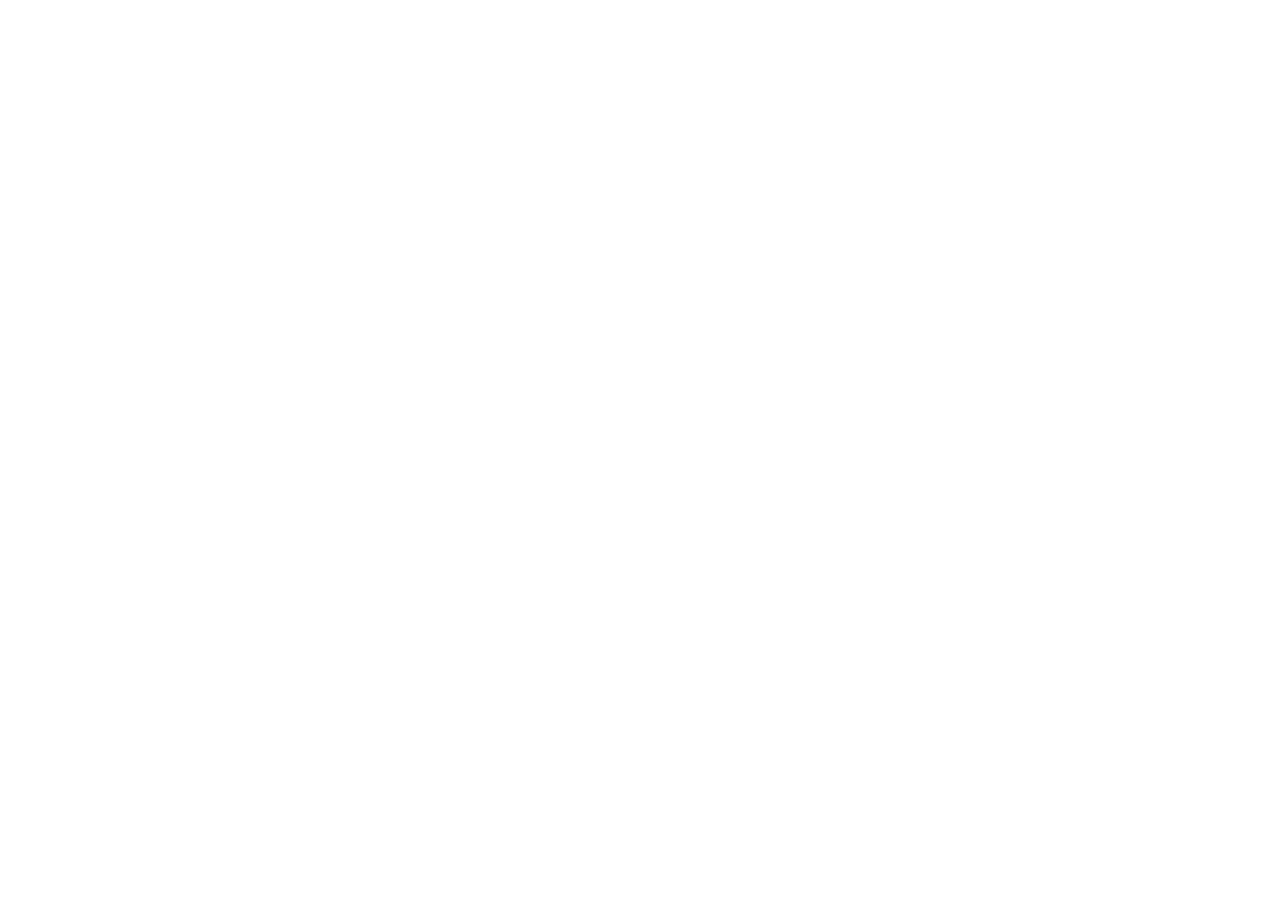
==== naslovnica.html @ e448bd70 "init" ====
<!DOCTYPE html>
<html lang="en">
<head>
    <meta charset="UTF-8">
    <meta http-equiv="X-UA-Compatible" content="IE=edge">
    <meta name="viewport" content="width=device-width, initial-scale=1.0">
    <title>Canino</title>
</head>
<body>
    
</body>
</html>
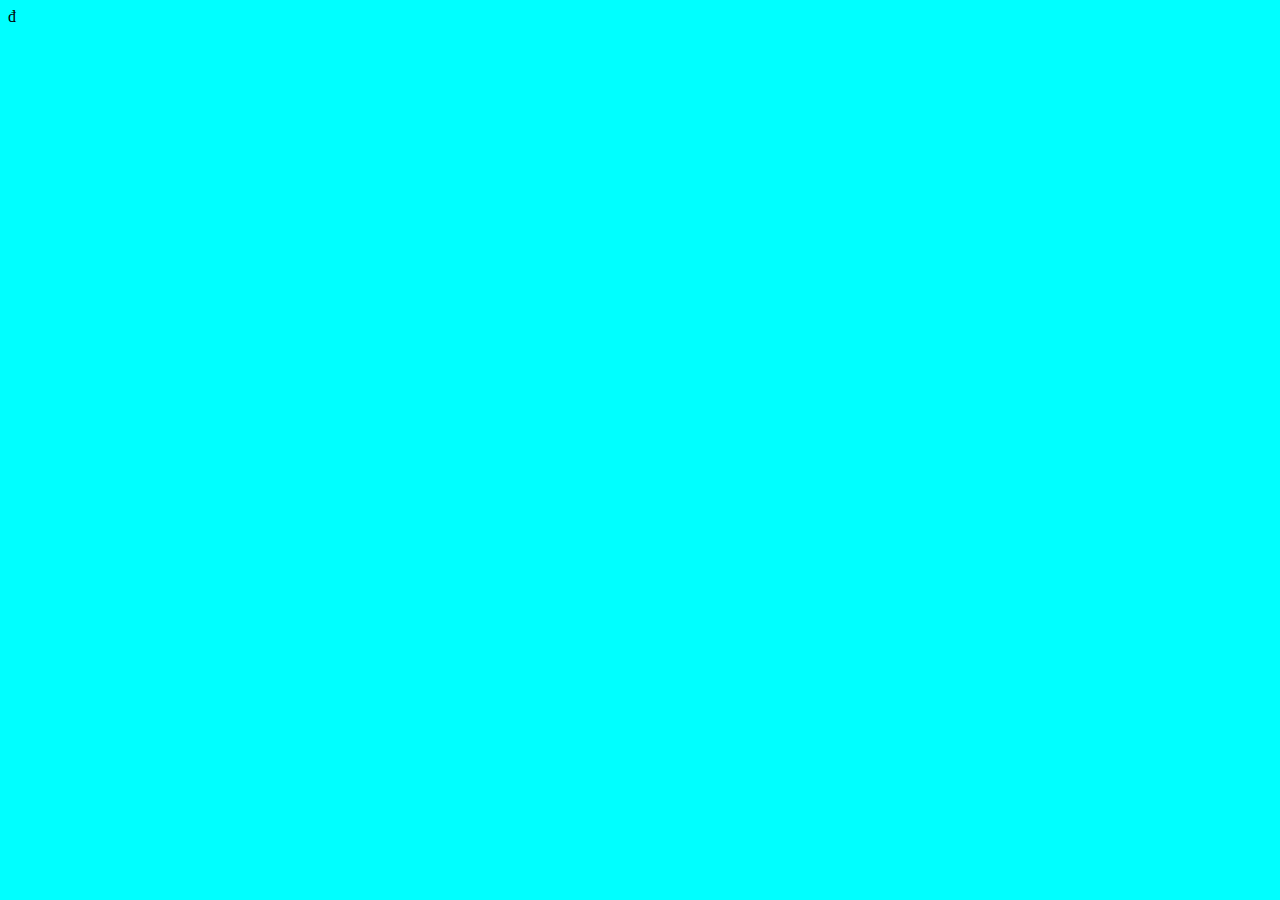
==== commit 7d55c6d8: "commit" ====
--- a/naslovnica.html
+++ b/naslovnica.html
@@ -1,7 +1,8 @@
 <!DOCTYPE html>
 <html lang="en">
 <head>
-    <meta charset="UTF-8">
+    <meta charset="UTF-8">đ
+    <link rel="stylesheet" href="styleNaslovnica.css">
     <meta http-equiv="X-UA-Compatible" content="IE=edge">
     <meta name="viewport" content="width=device-width, initial-scale=1.0">
     <title>Canino</title>
--- a/styleNaslovnica.css
+++ b/styleNaslovnica.css
@@ -0,0 +1,3 @@
+*{
+    background-color: aqua;
+}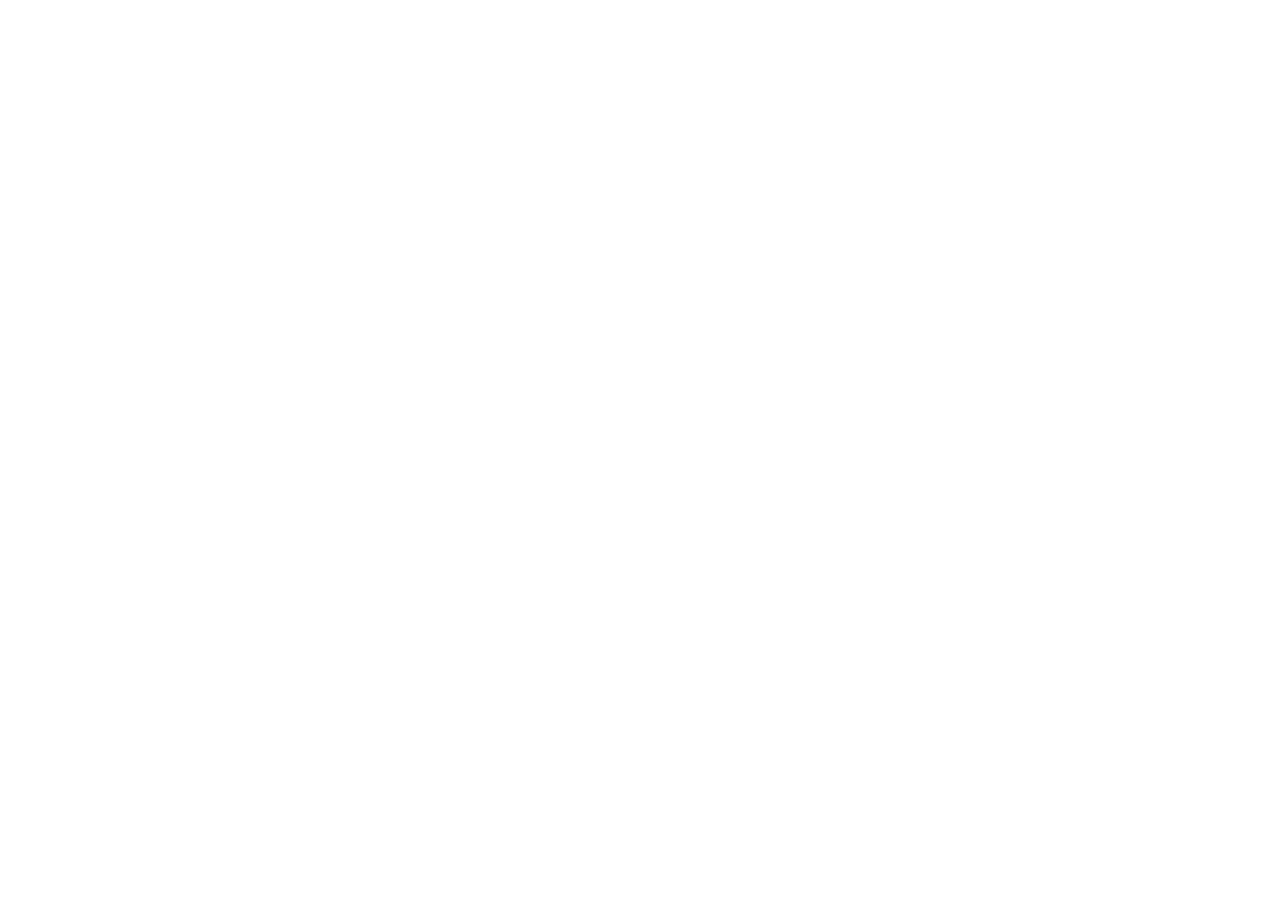
==== commit f2379002: "commit" ====
--- a/naslovnica.html
+++ b/naslovnica.html
@@ -1,7 +1,7 @@
 <!DOCTYPE html>
 <html lang="en">
 <head>
-    <meta charset="UTF-8">đ
+    <meta charset="UTF-8">
     <link rel="stylesheet" href="styleNaslovnica.css">
     <meta http-equiv="X-UA-Compatible" content="IE=edge">
     <meta name="viewport" content="width=device-width, initial-scale=1.0">
--- a/styleNaslovnica.css
+++ b/styleNaslovnica.css
@@ -1,3 +1,6 @@
 *{
-    background-color: aqua;
+    margin: 0px;
+    padding: 0px;
+    box-sizing: border-box;
+    background-color: white;
 }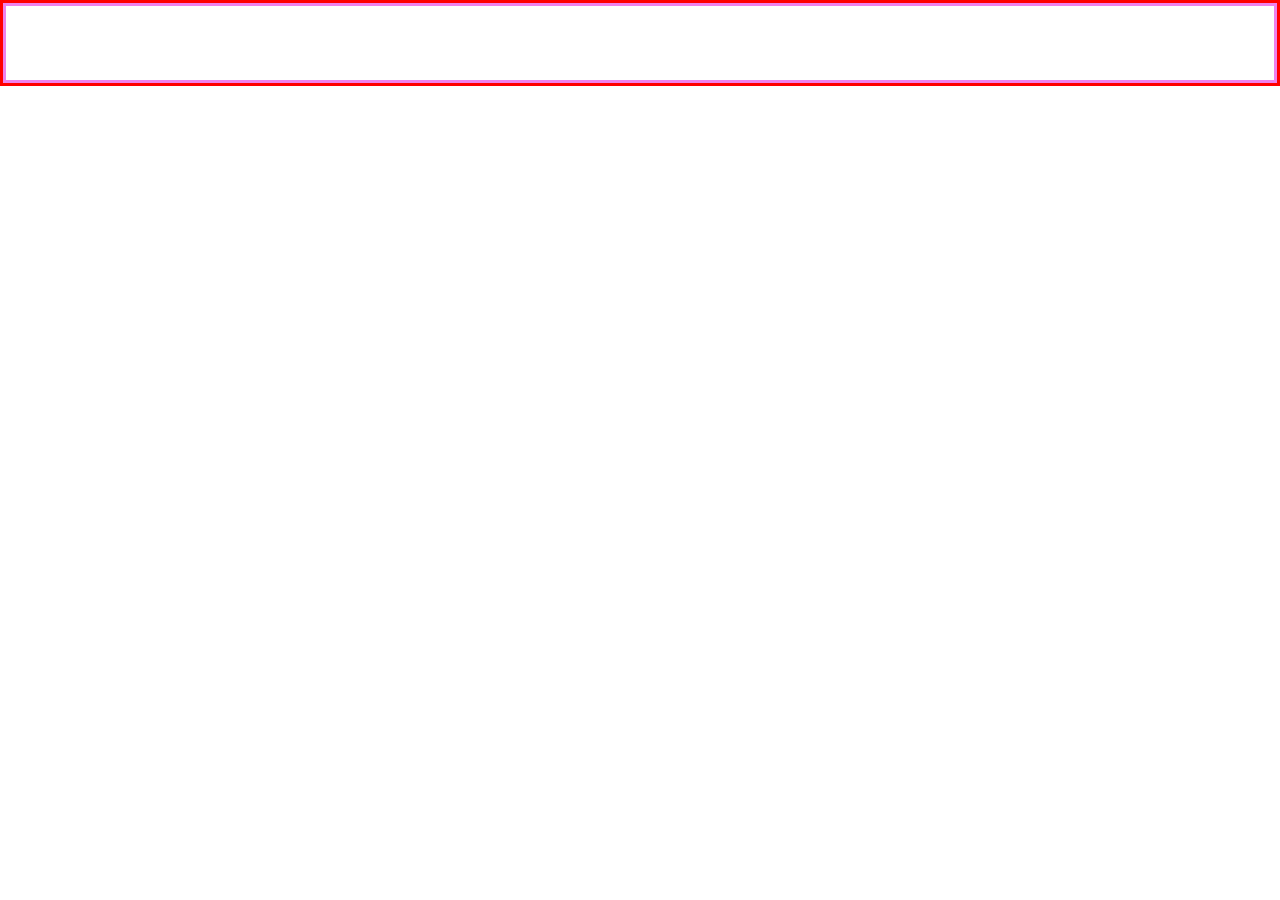
==== commit f4e499c2: "push" ====
--- a/naslovnica.html
+++ b/naslovnica.html
@@ -9,5 +9,9 @@
 </head>
 <body>
     
+   <header>
+        <div class="header-div"></div>
+   </header>
+
 </body>
 </html>--- a/styleNaslovnica.css
+++ b/styleNaslovnica.css
@@ -3,4 +3,13 @@
     padding: 0px;
     box-sizing: border-box;
     background-color: white;
+}
+header{
+    border: red 3px solid;
+}
+.header-div{
+    display: flex;
+    margin: auto;
+    border: violet 3px solid;
+    height: 80px;
 }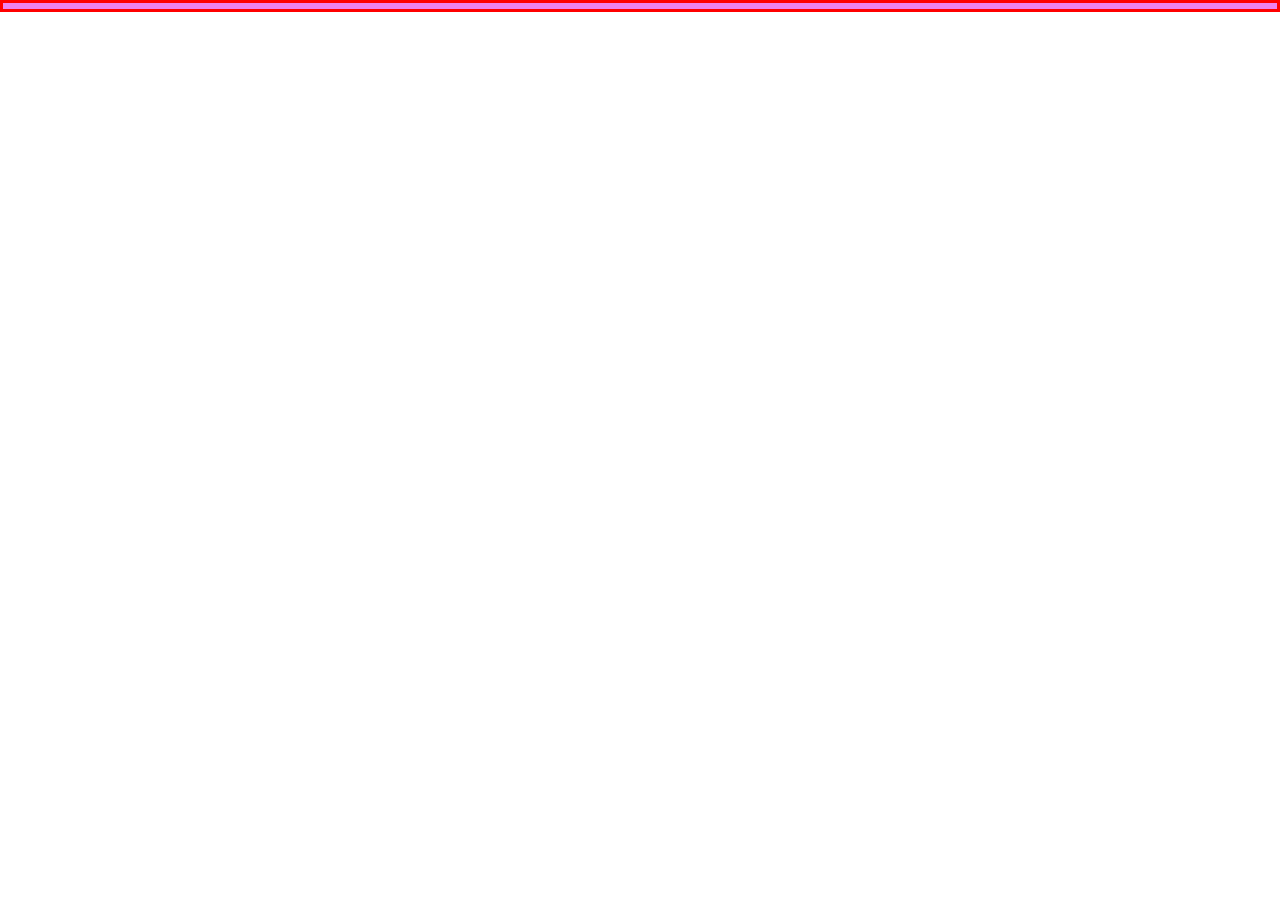
==== commit 10cd4d66: "commit" ====
--- a/naslovnica.html
+++ b/naslovnica.html
@@ -10,7 +10,9 @@
 <body>
     
    <header>
-        <div class="header-div"></div>
+        <div class="header-div">
+            
+        </div>
    </header>
 
 </body>
--- a/styleNaslovnica.css
+++ b/styleNaslovnica.css
@@ -11,5 +11,4 @@
     display: flex;
     margin: auto;
     border: violet 3px solid;
-    height: 80px;
 }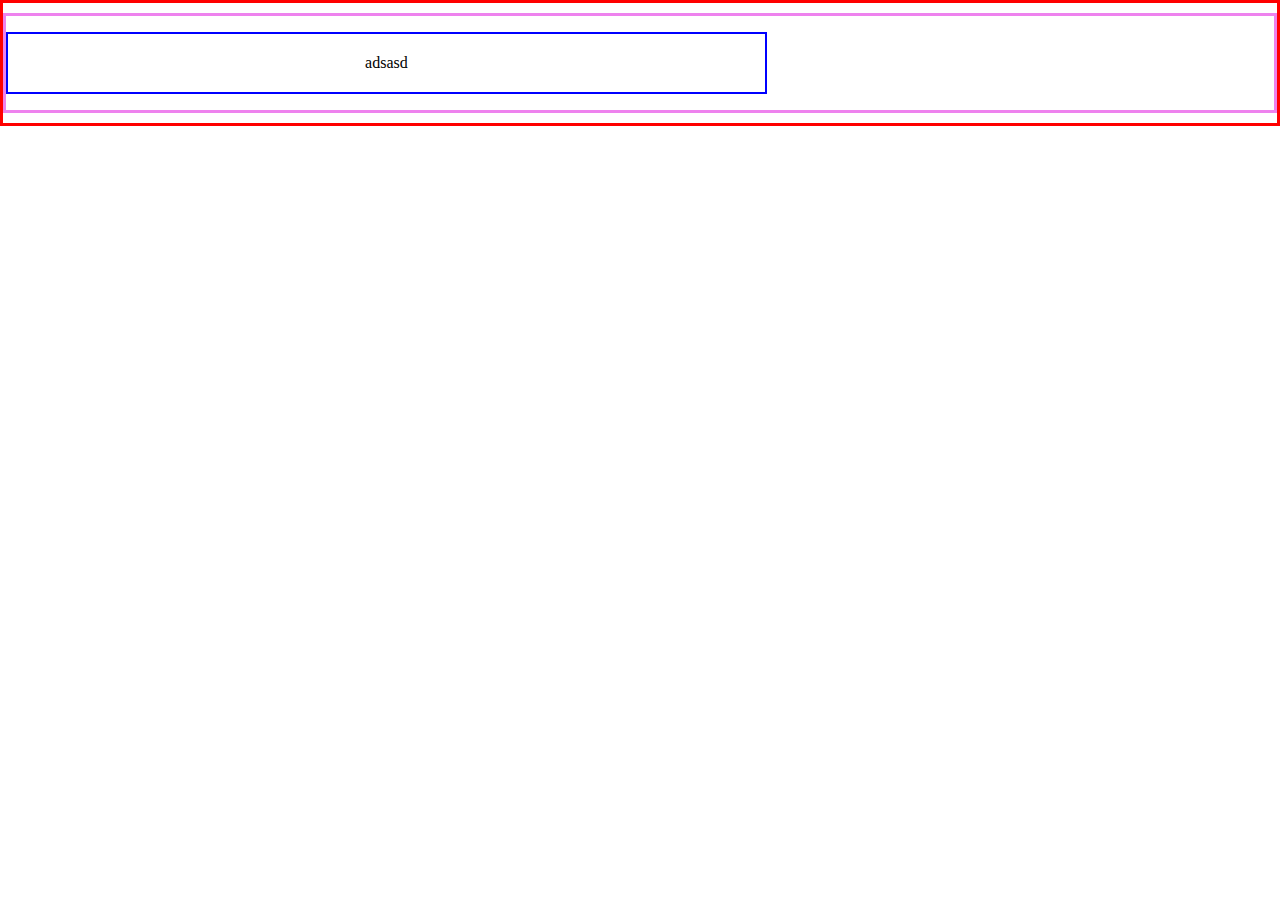
==== commit 2c1b6daf: "pull" ====
--- a/naslovnica.html
+++ b/naslovnica.html
@@ -11,7 +11,7 @@
     
    <header>
         <div class="header-div">
-            
+            <p>adsasd</p>
         </div>
    </header>
 
--- a/styleNaslovnica.css
+++ b/styleNaslovnica.css
@@ -9,6 +9,16 @@
 }
 .header-div{
     display: flex;
-    margin: auto;
+    margin: 10px auto;
     border: violet 3px solid;
+    height: 100px;
+    width: 100%;
+    align-items: center;
+    text-align: center;
+}
+p{
+    border:solid 2px blue;
+    padding: 20px;
+    align-items: center;
+    width: 60%;
 }